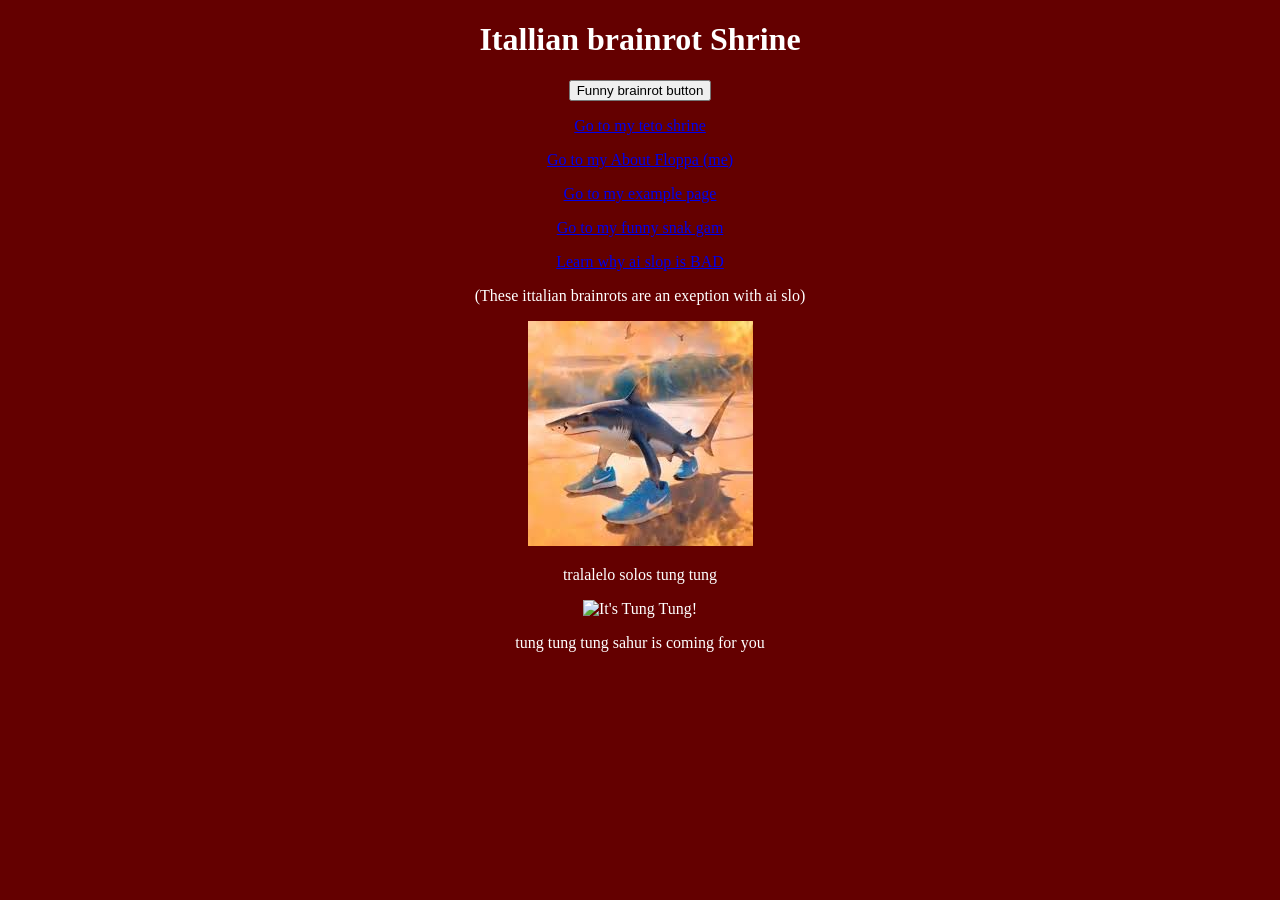
==== index.html @ 6f4e7730 "Fix links and update text in index.html Updated links and text in index.html for clarity." ====
<!DOCTYPE html>
<html>
<head>
  <title>Floppa gallery</title>
  <link rel="stylesheet" href="style.css">
</head>
<body>
  <h1>Itallian brainrot Shrine</h1>
  <button id="FunnyButton" onclick="FunnyColor()">Funny brainrot button</button>
  <p><a href="teto.html">Go to my teto shrine</a></p>
  <p><a href="teto copy.html">Go to my About Floppa (me)</a></p>
  <p><a href="example.html">Go to my example page</a></p>
  <p><a href="week-04snake.html">Go to my funny snak gam</a></p>
  <p><a href="ai-slop-is-so-bad-eww.html">Learn why ai slop is BAD</a></p>
  <p>(These ittalian brainrots are an exeption with ai slo)</p>
   <img src = "[data-uri]" alt="tralalalalalalalalala">
<p>tralalelo solos tung tung</p>
  <img src = "https://media.printables.com/media/prints/f93e3964-5fcd-4b5f-babd-666181369861/images/9717723_5707a8e8-b112-4ced-8490-84b34298042a_b7b59ebd-1401-46e4-961e-7e5ce8d636e2/thumbs/inside/1280x960/png/screenshot-2025-05-09-192850.webp" alt="It's Tung Tung!">
<p>tung tung tung sahur is coming for you</p>
</body>
<script>
  function FunnyColor() {
  var FunnyButton = document.getElementById("FunnyButton");  // ← Change "FunnyColor" to "FunnyButton"
  FunnyButton.style.backgroundColor = "orange";
}
</script>
</html>
---- style.css ----
body {
    color: #ffffff;
    background-color: rgb(100, 0, 0);
    font-family: "Comic Neue", "Comic Sans MS", "Comic Sans", cursive;
    text-align: center;
    image-orientation: cen;
}

.colored-text {
    color: rgb(226, 42, 42);
    border: solid firebrick;
    padding: 10px;
    margin: auto;
    width: 300px;
}

.center-image {
  margin-left: auto;
  margin-right: auto;
  width: 50%;          
}

#large-text {font-size: 40px; color: crimson;}
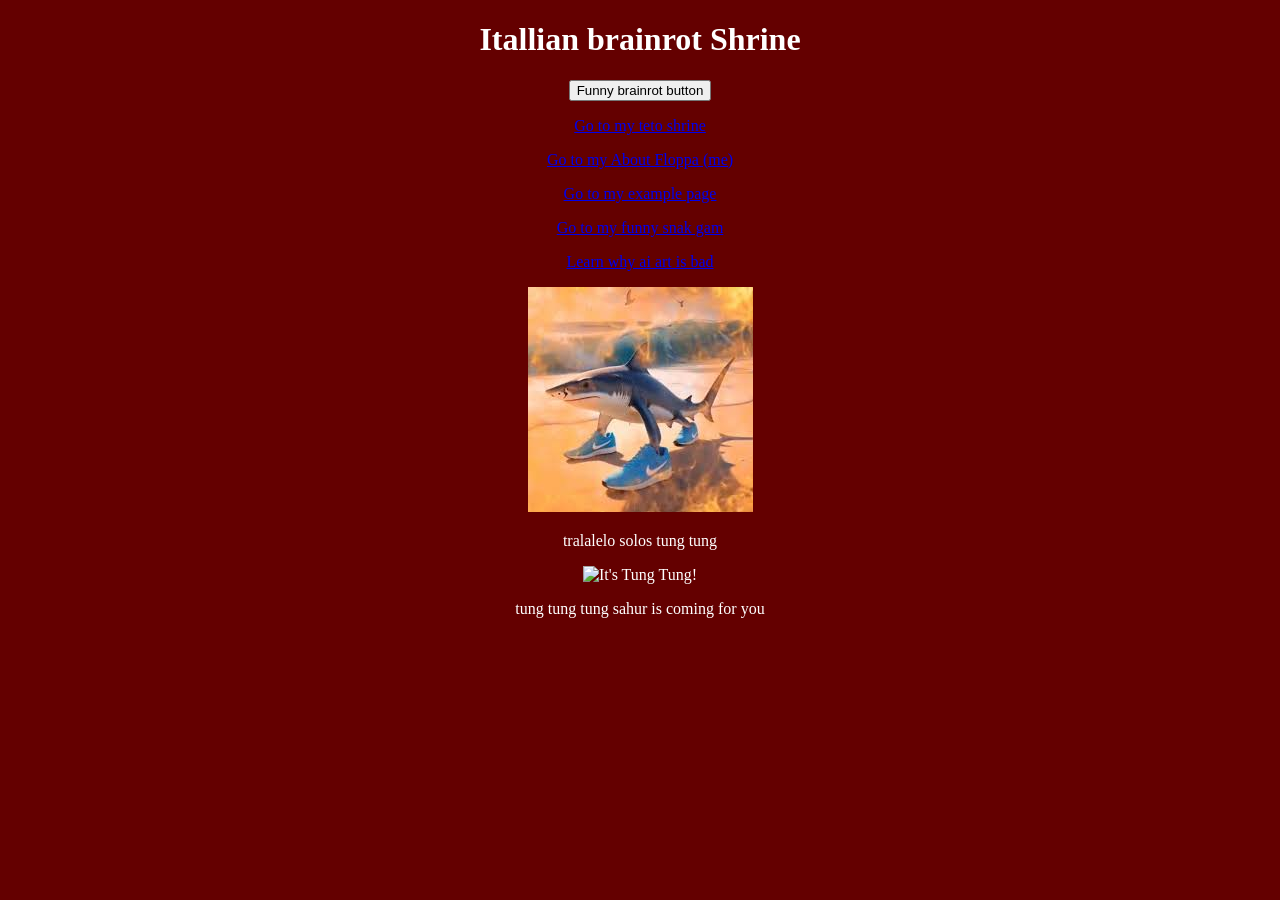
==== commit fb1d9757: "Update AI-related text in index.html" ====
--- a/index.html
+++ b/index.html
@@ -11,8 +11,7 @@
   <p><a href="teto copy.html">Go to my About Floppa (me)</a></p>
   <p><a href="example.html">Go to my example page</a></p>
   <p><a href="week-04snake.html">Go to my funny snak gam</a></p>
-  <p><a href="ai-slop-is-so-bad-eww.html">Learn why ai slop is BAD</a></p>
-  <p>(These ittalian brainrots are an exeption with ai slo)</p>
+  <p><a href="week05-ai.html">Learn why ai art is bad</a></p>
    <img src = "[data-uri]" alt="tralalalalalalalalala">
 <p>tralalelo solos tung tung</p>
   <img src = "https://media.printables.com/media/prints/f93e3964-5fcd-4b5f-babd-666181369861/images/9717723_5707a8e8-b112-4ced-8490-84b34298042a_b7b59ebd-1401-46e4-961e-7e5ce8d636e2/thumbs/inside/1280x960/png/screenshot-2025-05-09-192850.webp" alt="It's Tung Tung!">
@@ -21,7 +20,8 @@
 <script>
   function FunnyColor() {
   var FunnyButton = document.getElementById("FunnyButton");  // ← Change "FunnyColor" to "FunnyButton"
-  FunnyButton.style.backgroundColor = "orange";
+  var randomColor = "#" + Math.floor(Math.random() * 16777215).toString(16); // Thanks Rylan!
+  FunnyButton.style.backgroundColor = randomColor;
 }
 </script>
 </html>
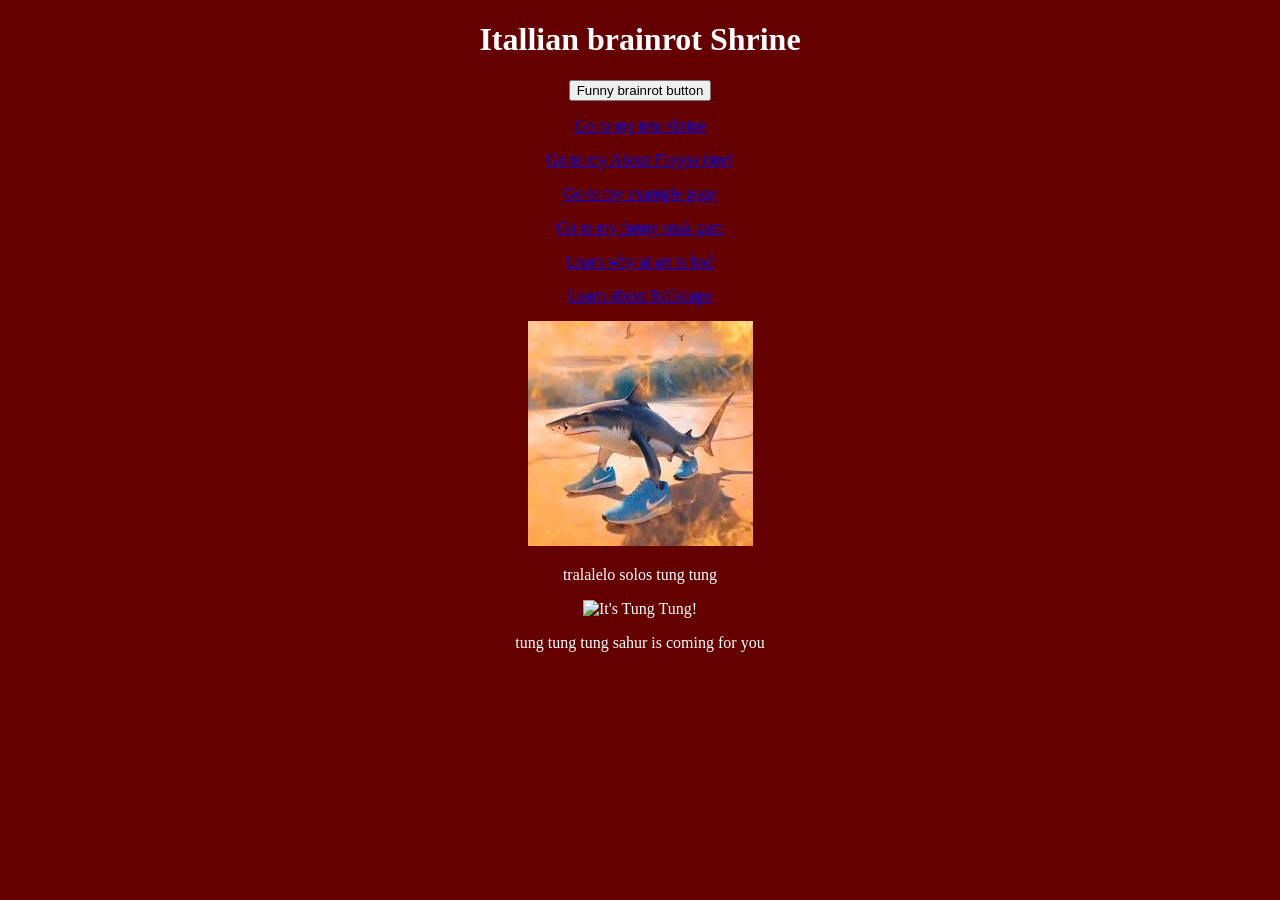
==== commit 81cf2719: "Add link to Ballscape design page Added a link to the Ballscape design page." ====
--- a/index.html
+++ b/index.html
@@ -12,6 +12,7 @@
   <p><a href="example.html">Go to my example page</a></p>
   <p><a href="week-04snake.html">Go to my funny snak gam</a></p>
   <p><a href="week05-ai.html">Learn why ai art is bad</a></p>
+  <p><a href="roller-mod-design.html">Learn about Ballscape</a></p>
    <img src = "[data-uri]" alt="tralalalalalalalalala">
 <p>tralalelo solos tung tung</p>
   <img src = "https://media.printables.com/media/prints/f93e3964-5fcd-4b5f-babd-666181369861/images/9717723_5707a8e8-b112-4ced-8490-84b34298042a_b7b59ebd-1401-46e4-961e-7e5ce8d636e2/thumbs/inside/1280x960/png/screenshot-2025-05-09-192850.webp" alt="It's Tung Tung!">
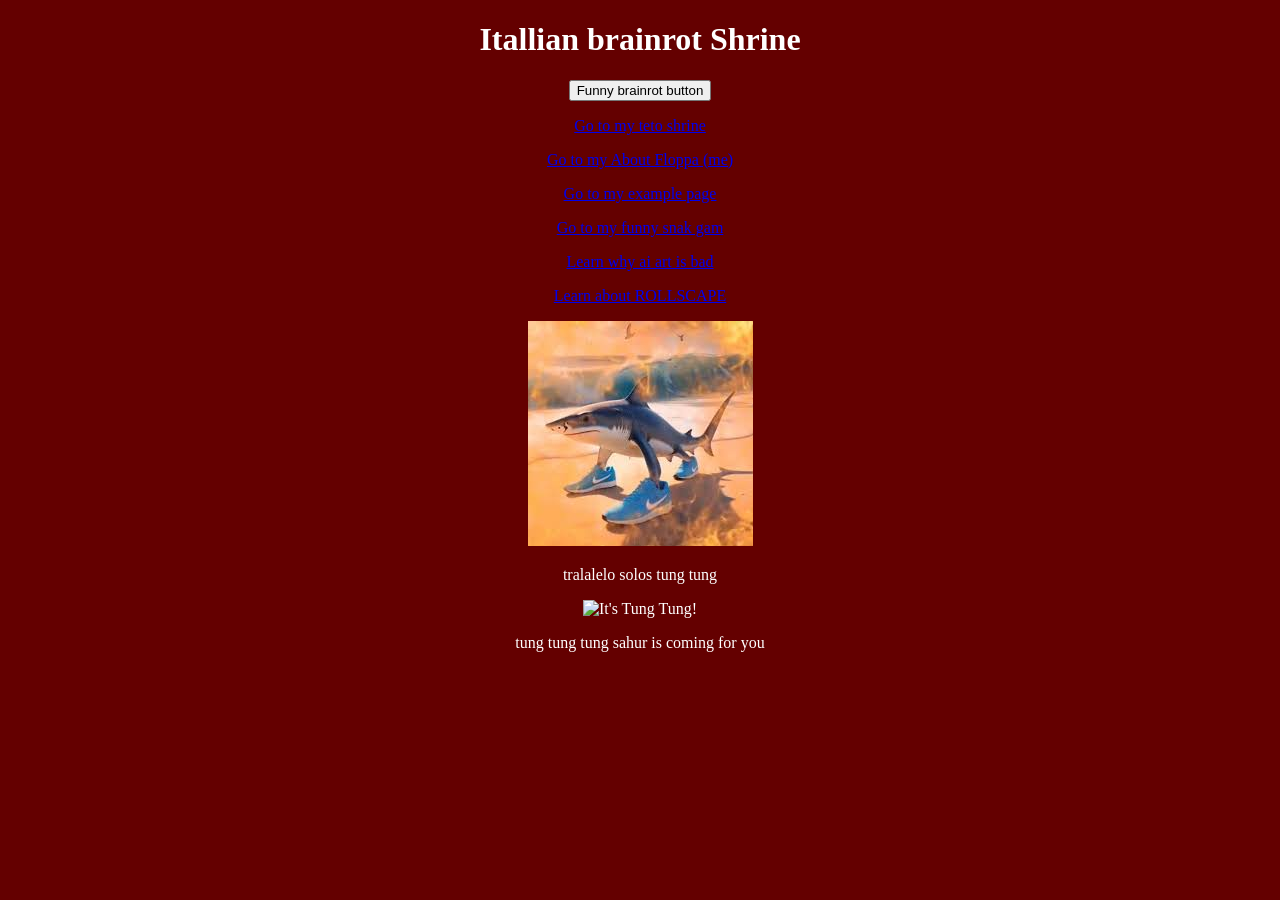
==== commit dd1f908c: "Update index.html" ====
--- a/index.html
+++ b/index.html
@@ -12,7 +12,7 @@
   <p><a href="example.html">Go to my example page</a></p>
   <p><a href="week-04snake.html">Go to my funny snak gam</a></p>
   <p><a href="week05-ai.html">Learn why ai art is bad</a></p>
-  <p><a href="roller-mod-design.html">Learn about Ballscape</a></p>
+  <p><a href="roller-mod-design.html">Learn about ROLLSCAPE</a></p>
    <img src = "[data-uri]" alt="tralalalalalalalalala">
 <p>tralalelo solos tung tung</p>
   <img src = "https://media.printables.com/media/prints/f93e3964-5fcd-4b5f-babd-666181369861/images/9717723_5707a8e8-b112-4ced-8490-84b34298042a_b7b59ebd-1401-46e4-961e-7e5ce8d636e2/thumbs/inside/1280x960/png/screenshot-2025-05-09-192850.webp" alt="It's Tung Tung!">
